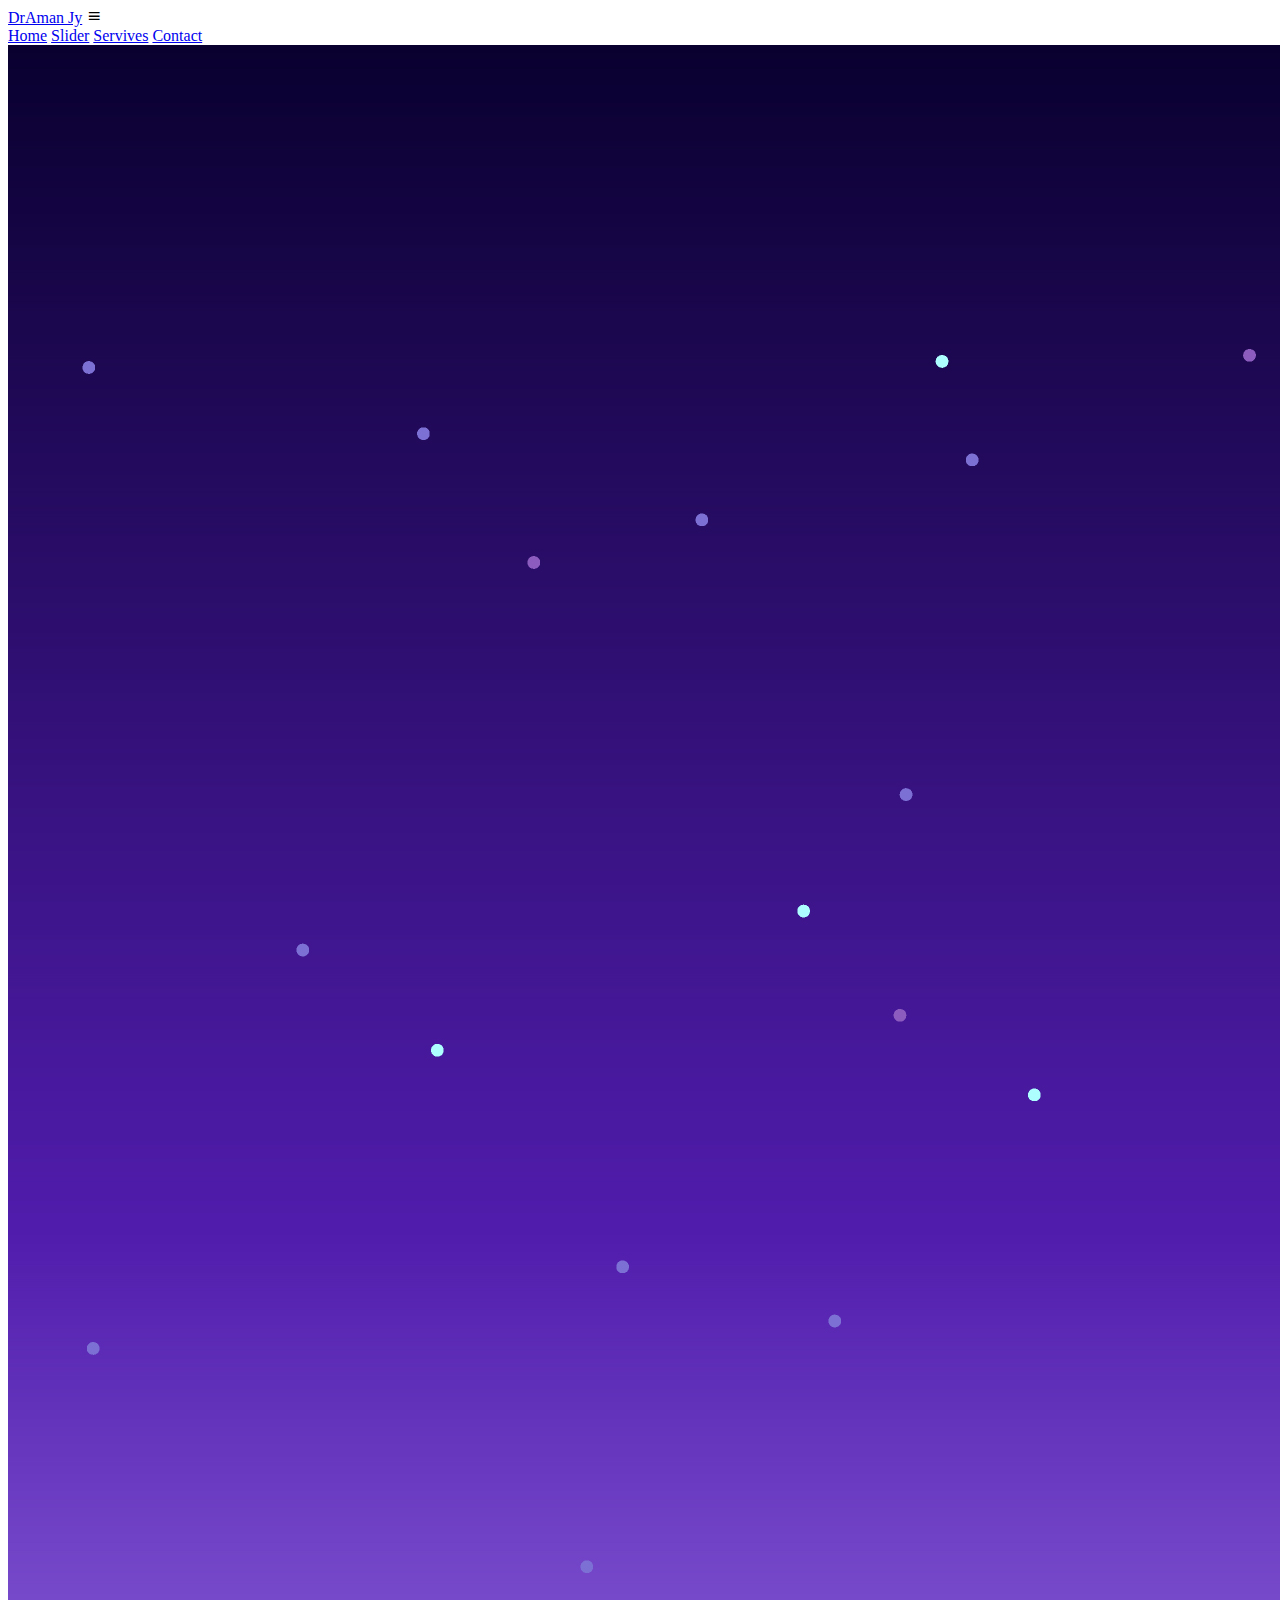
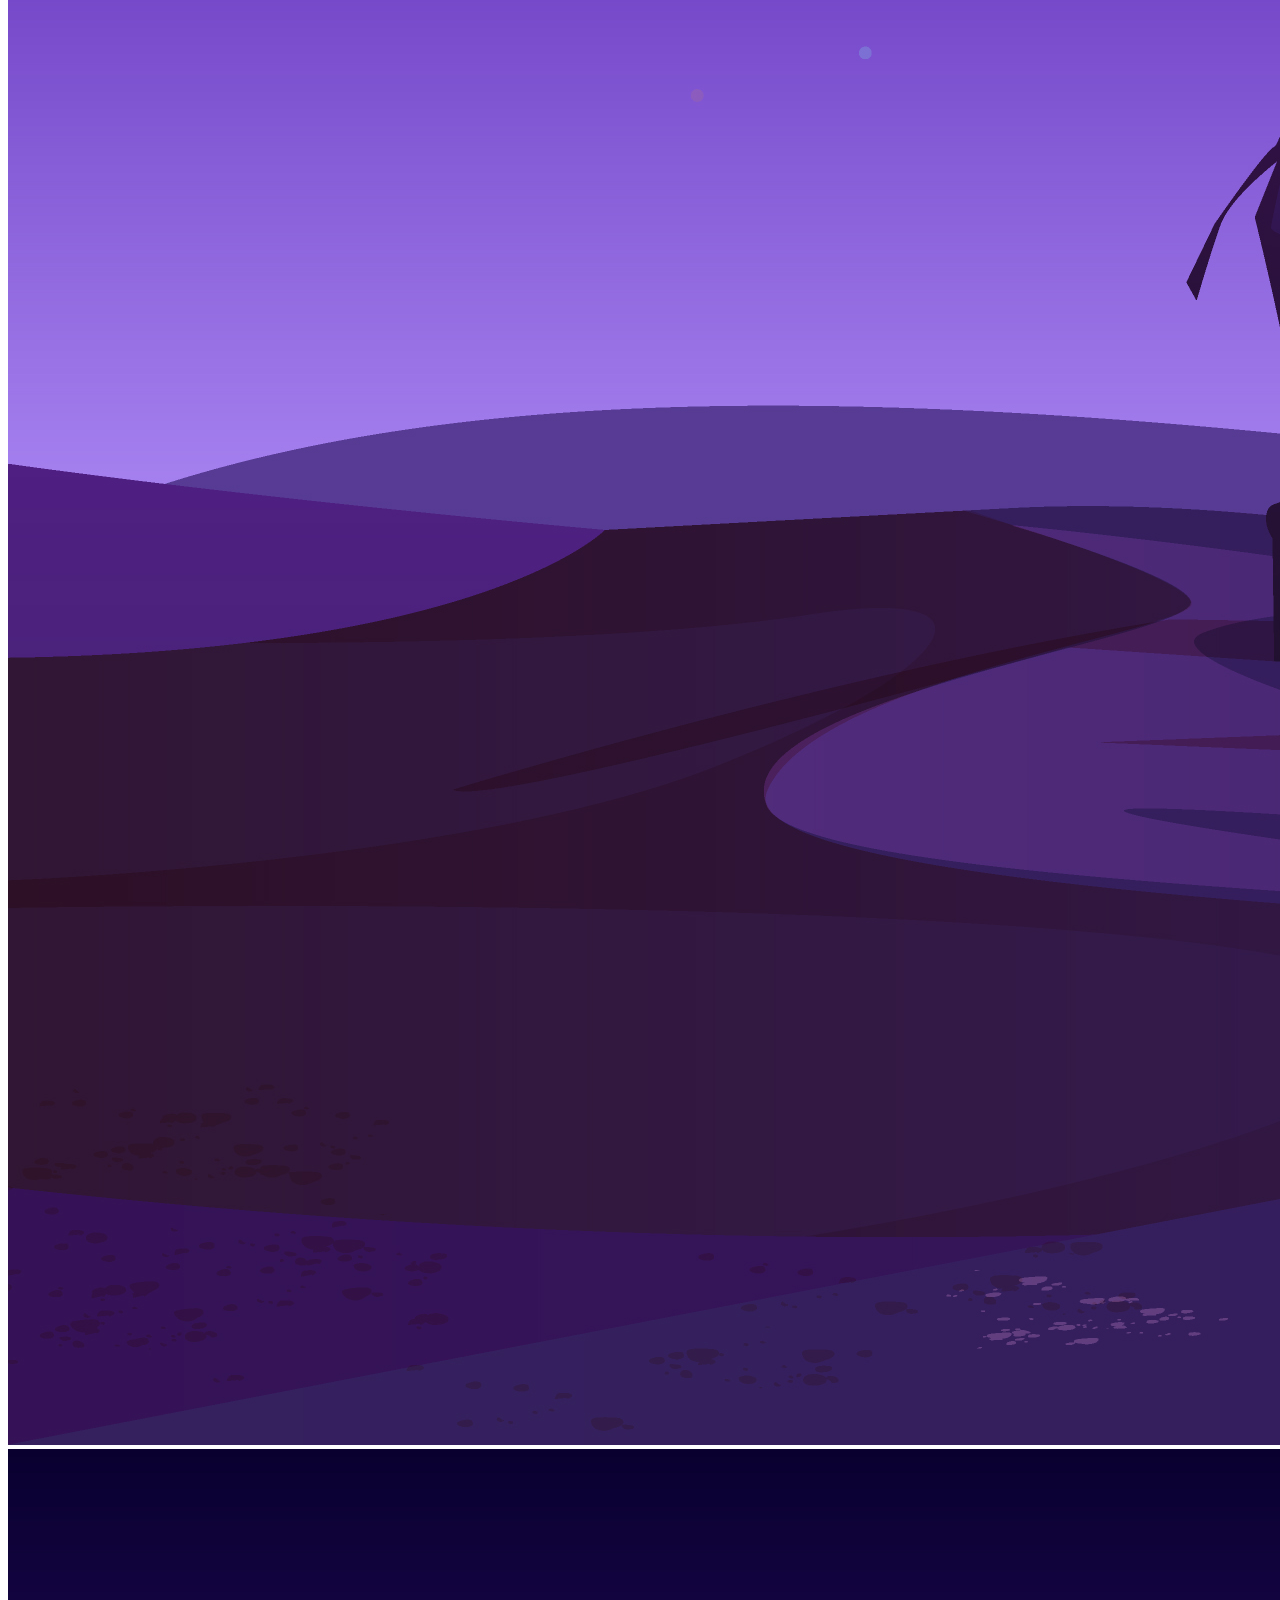
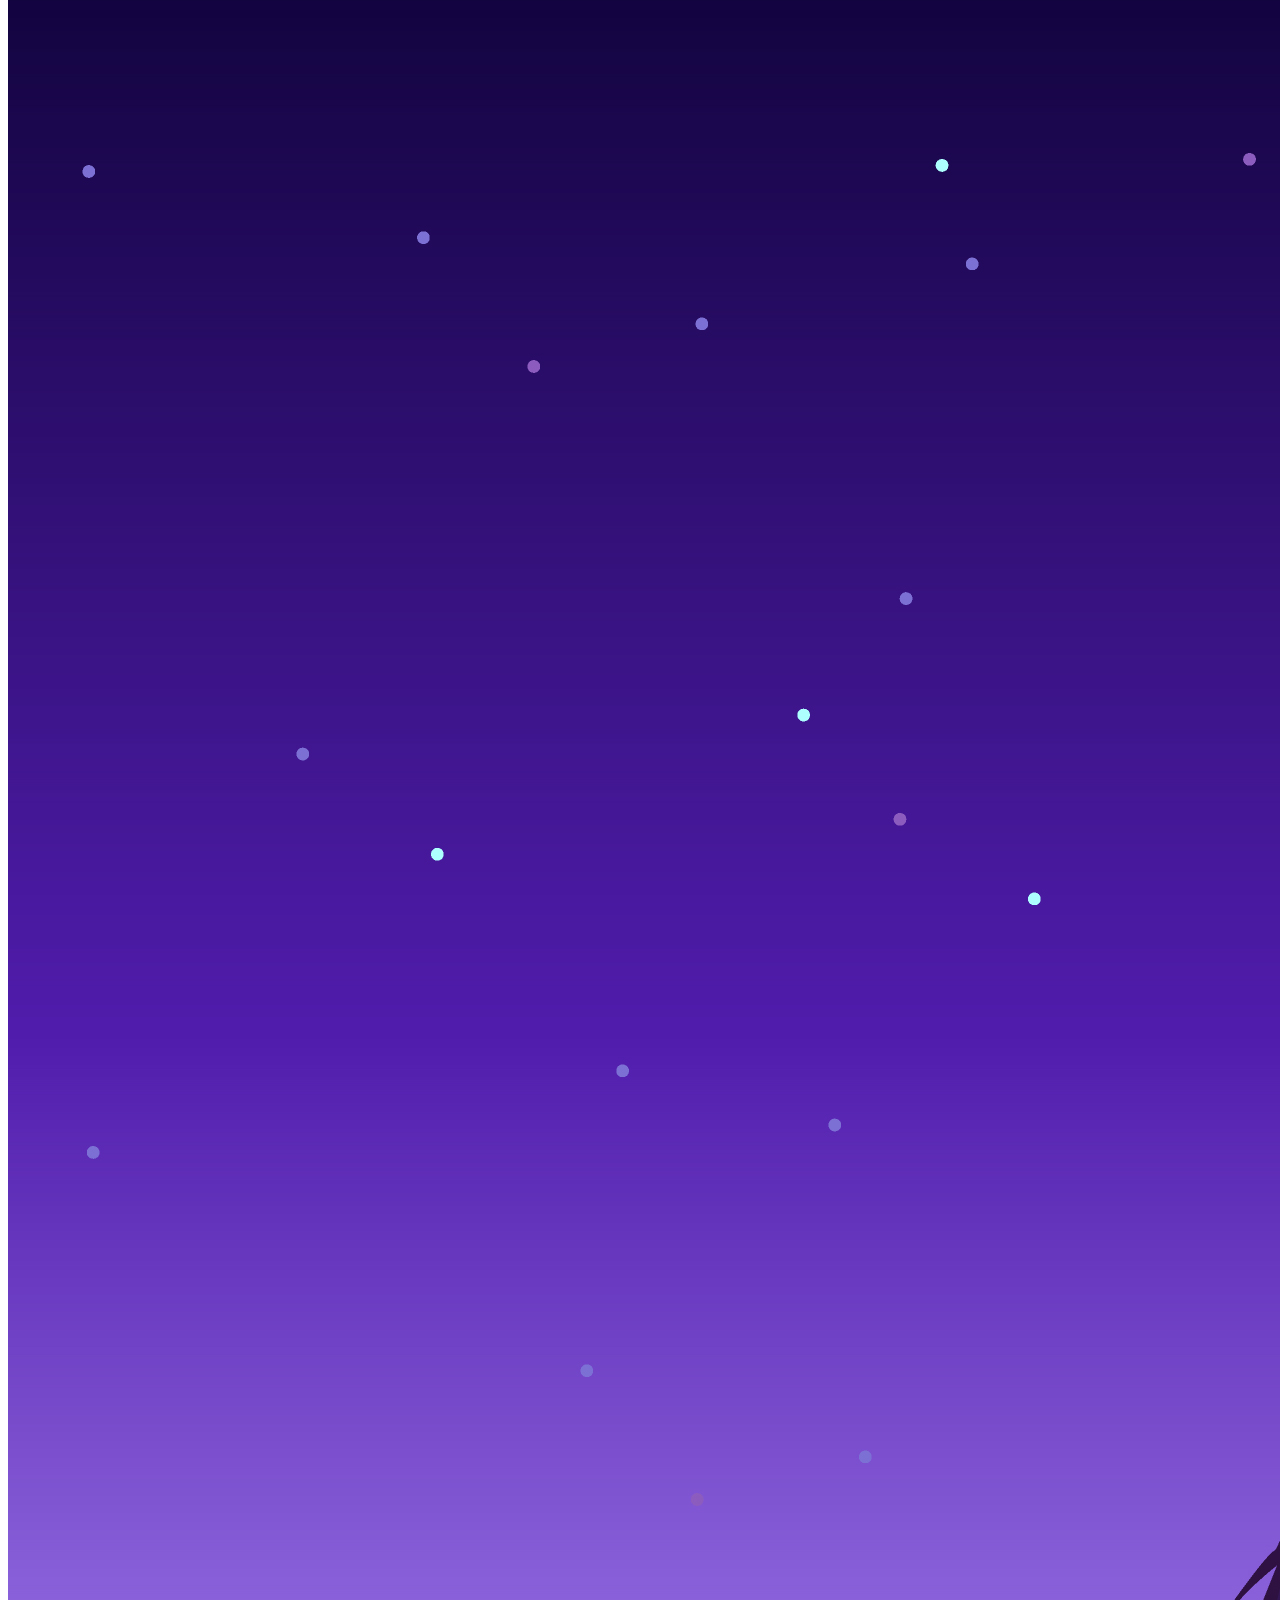
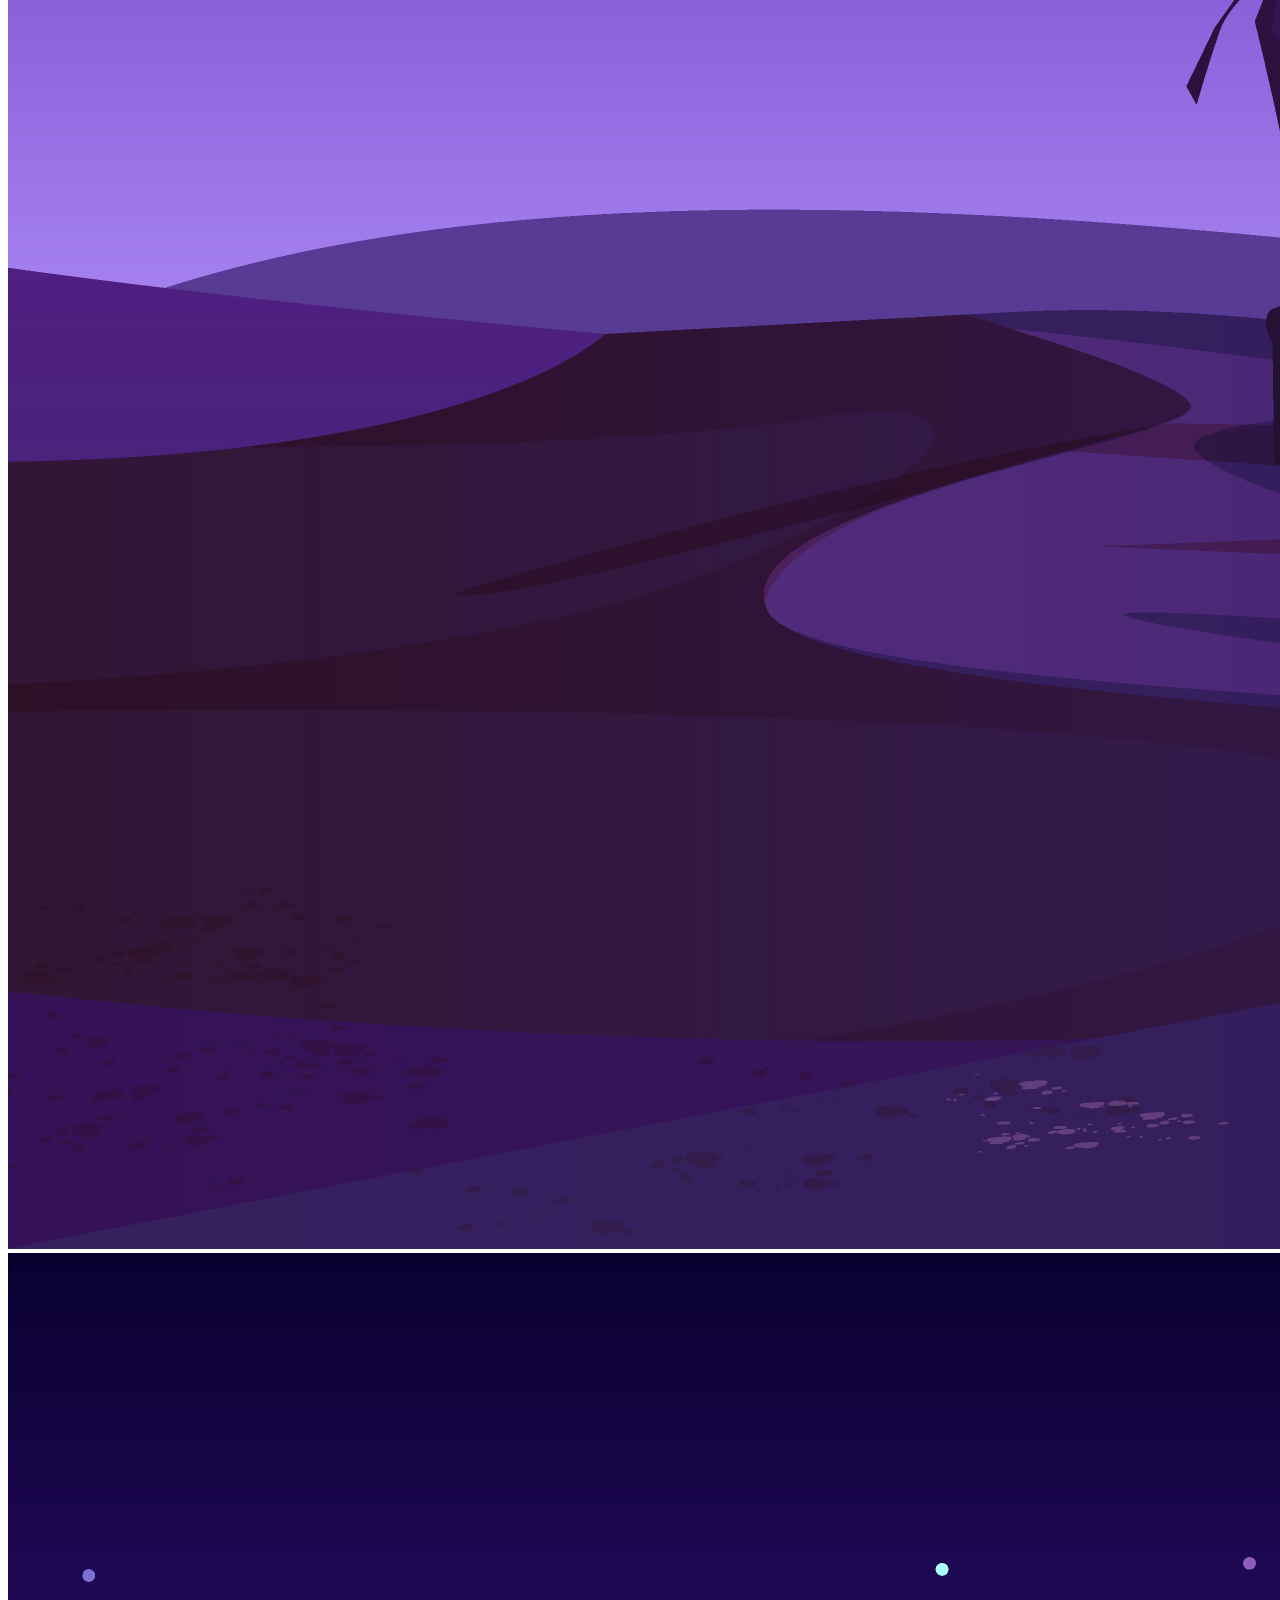
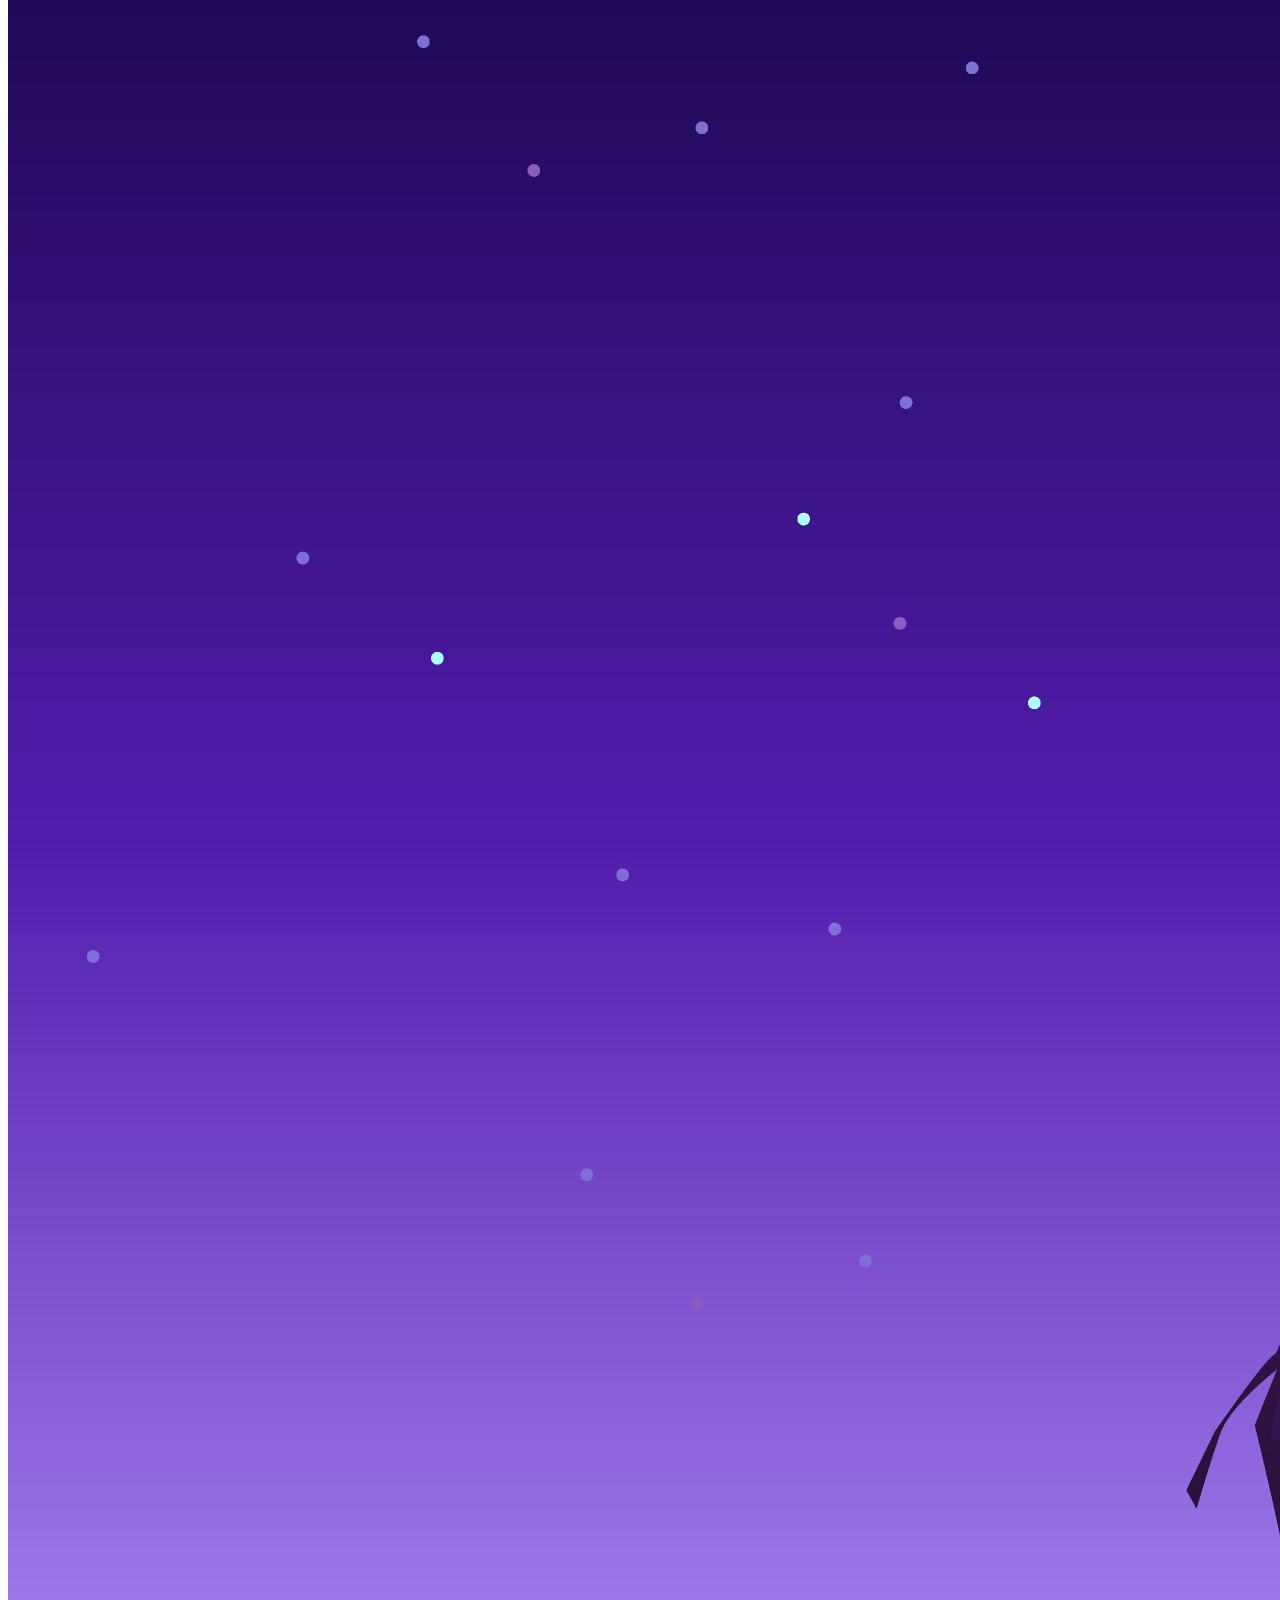
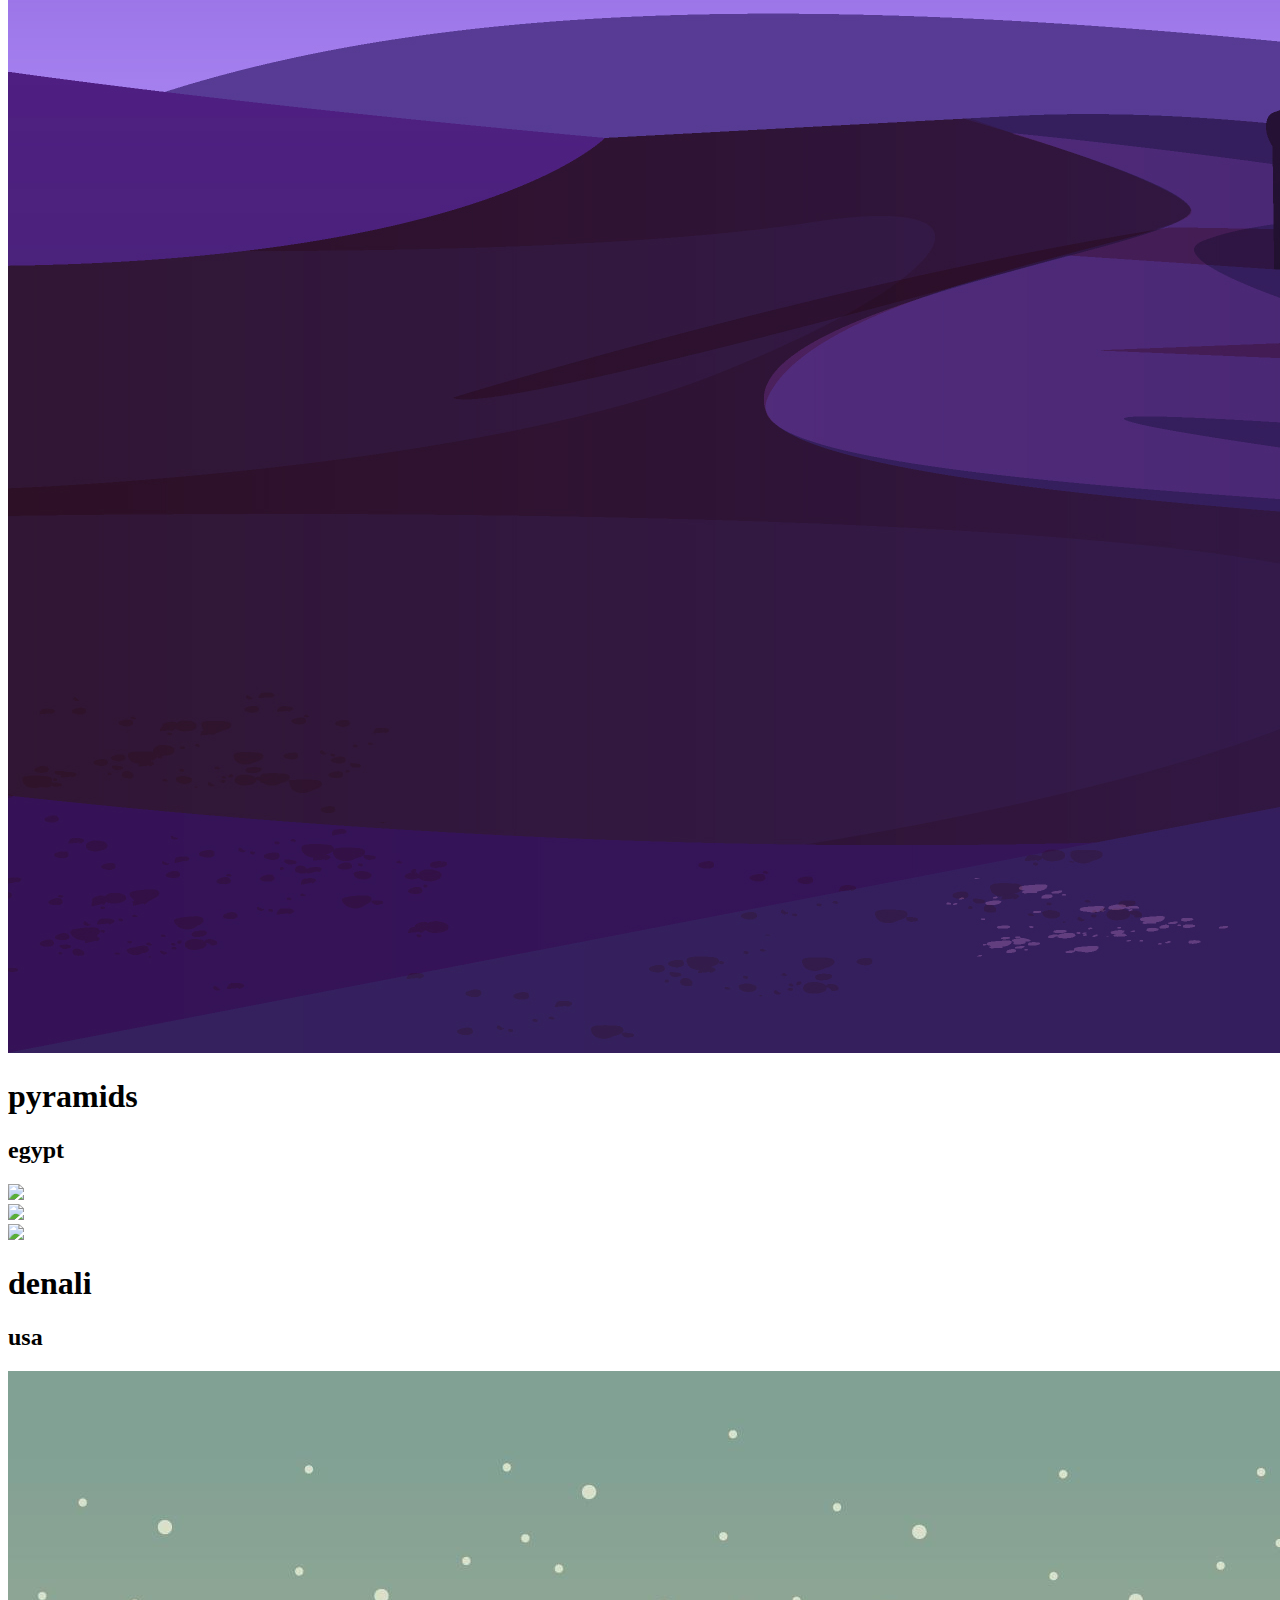
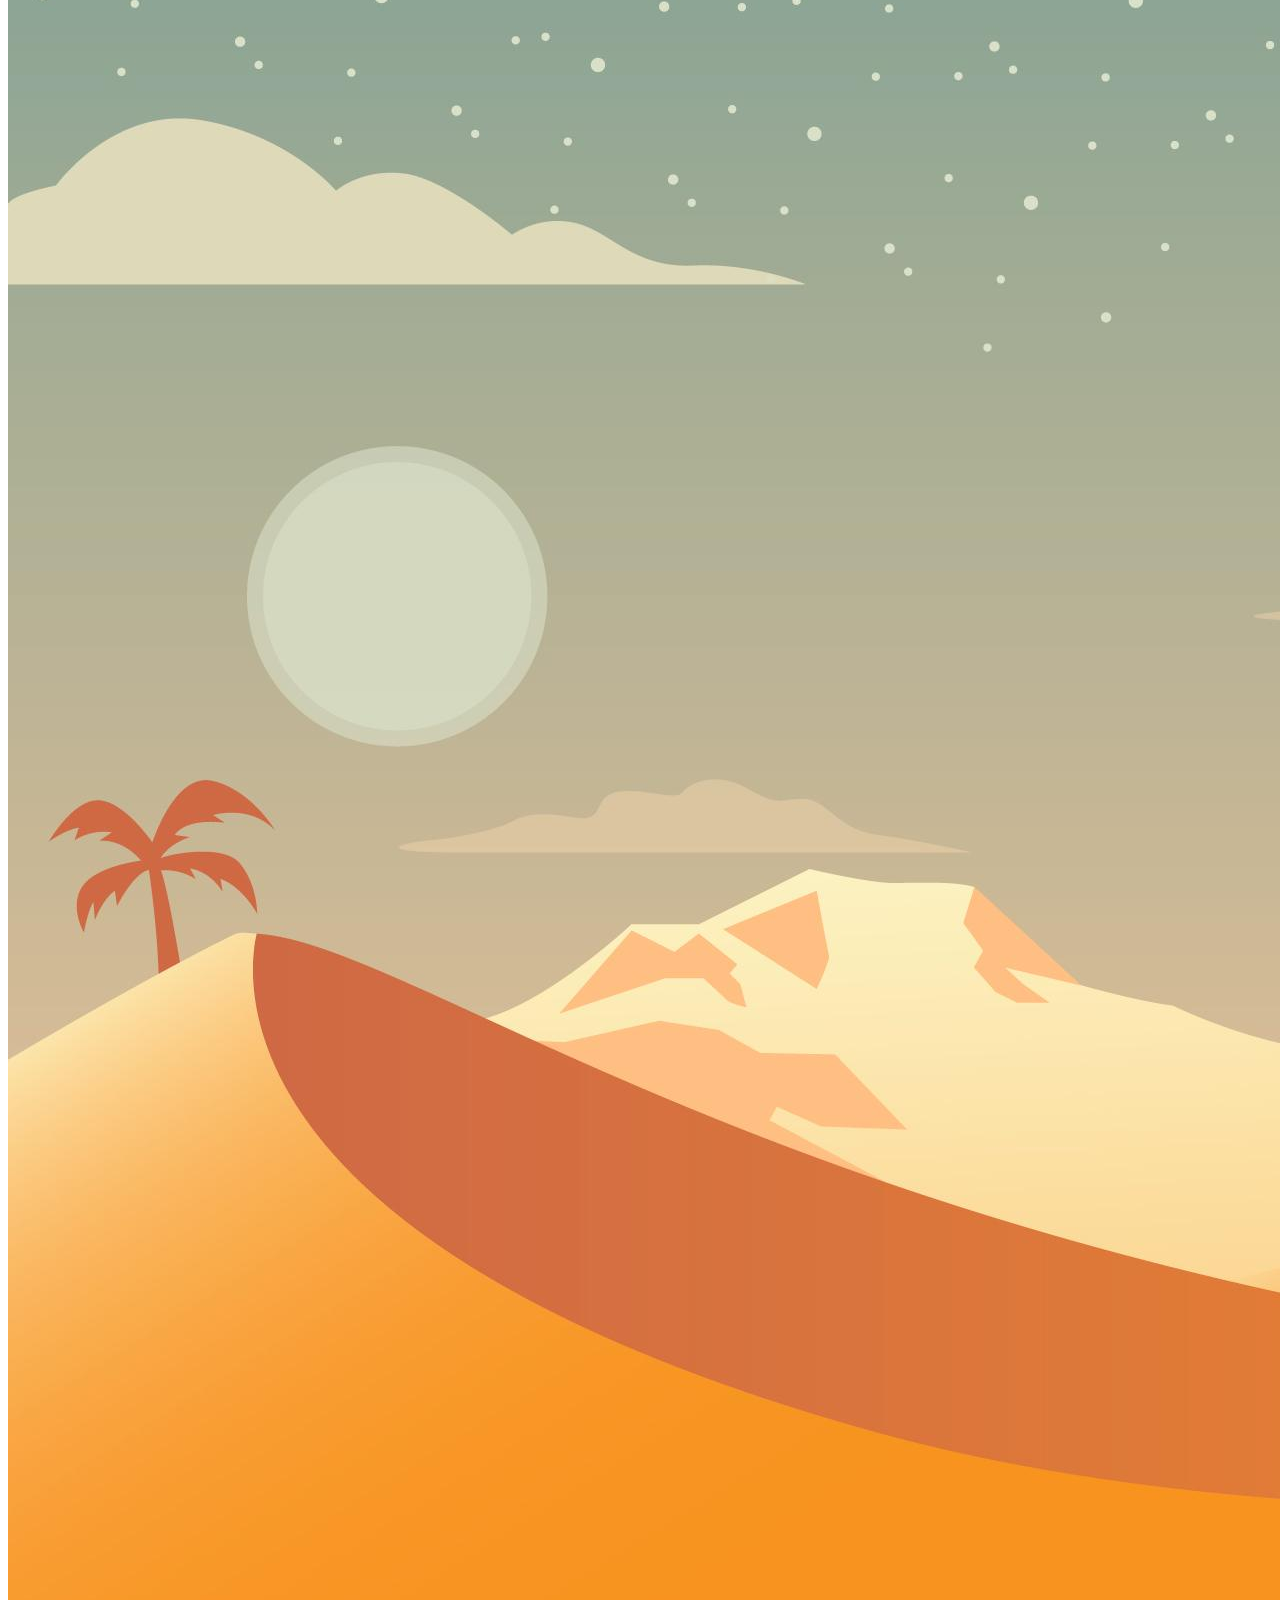
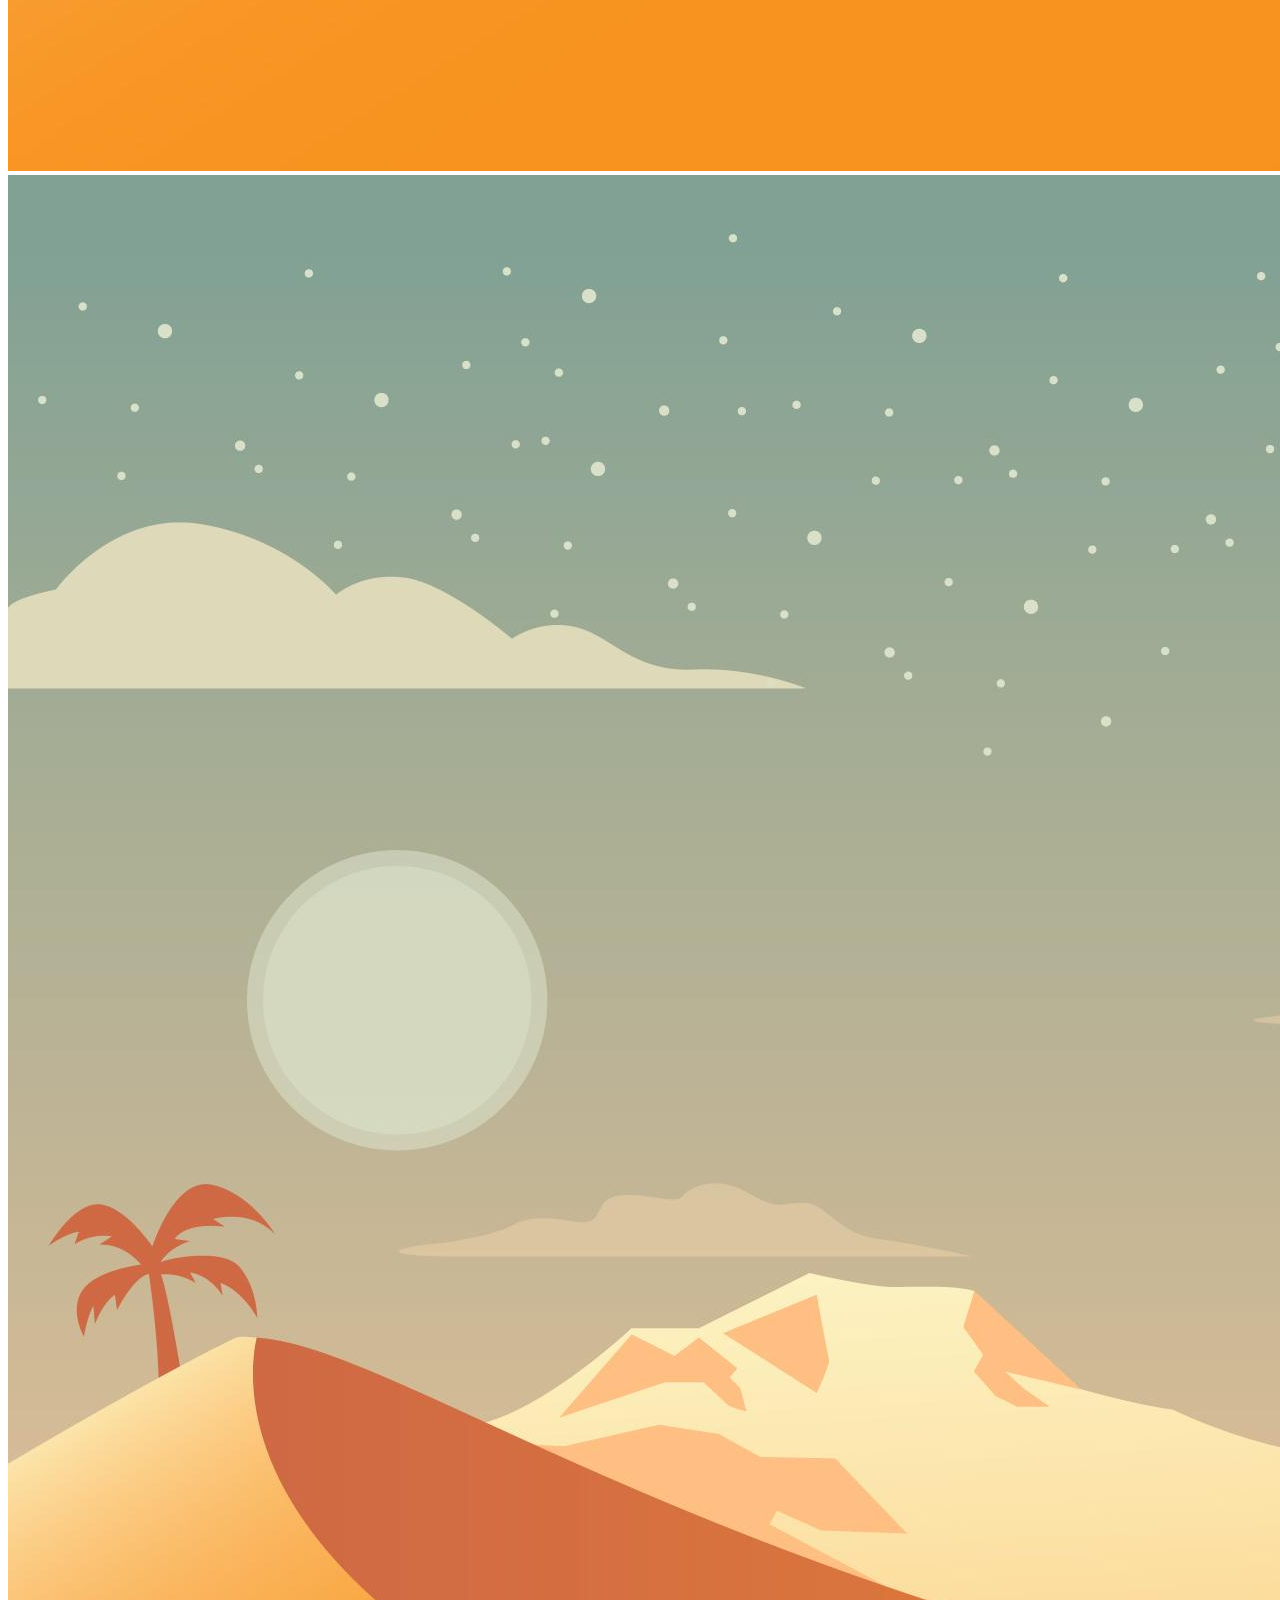
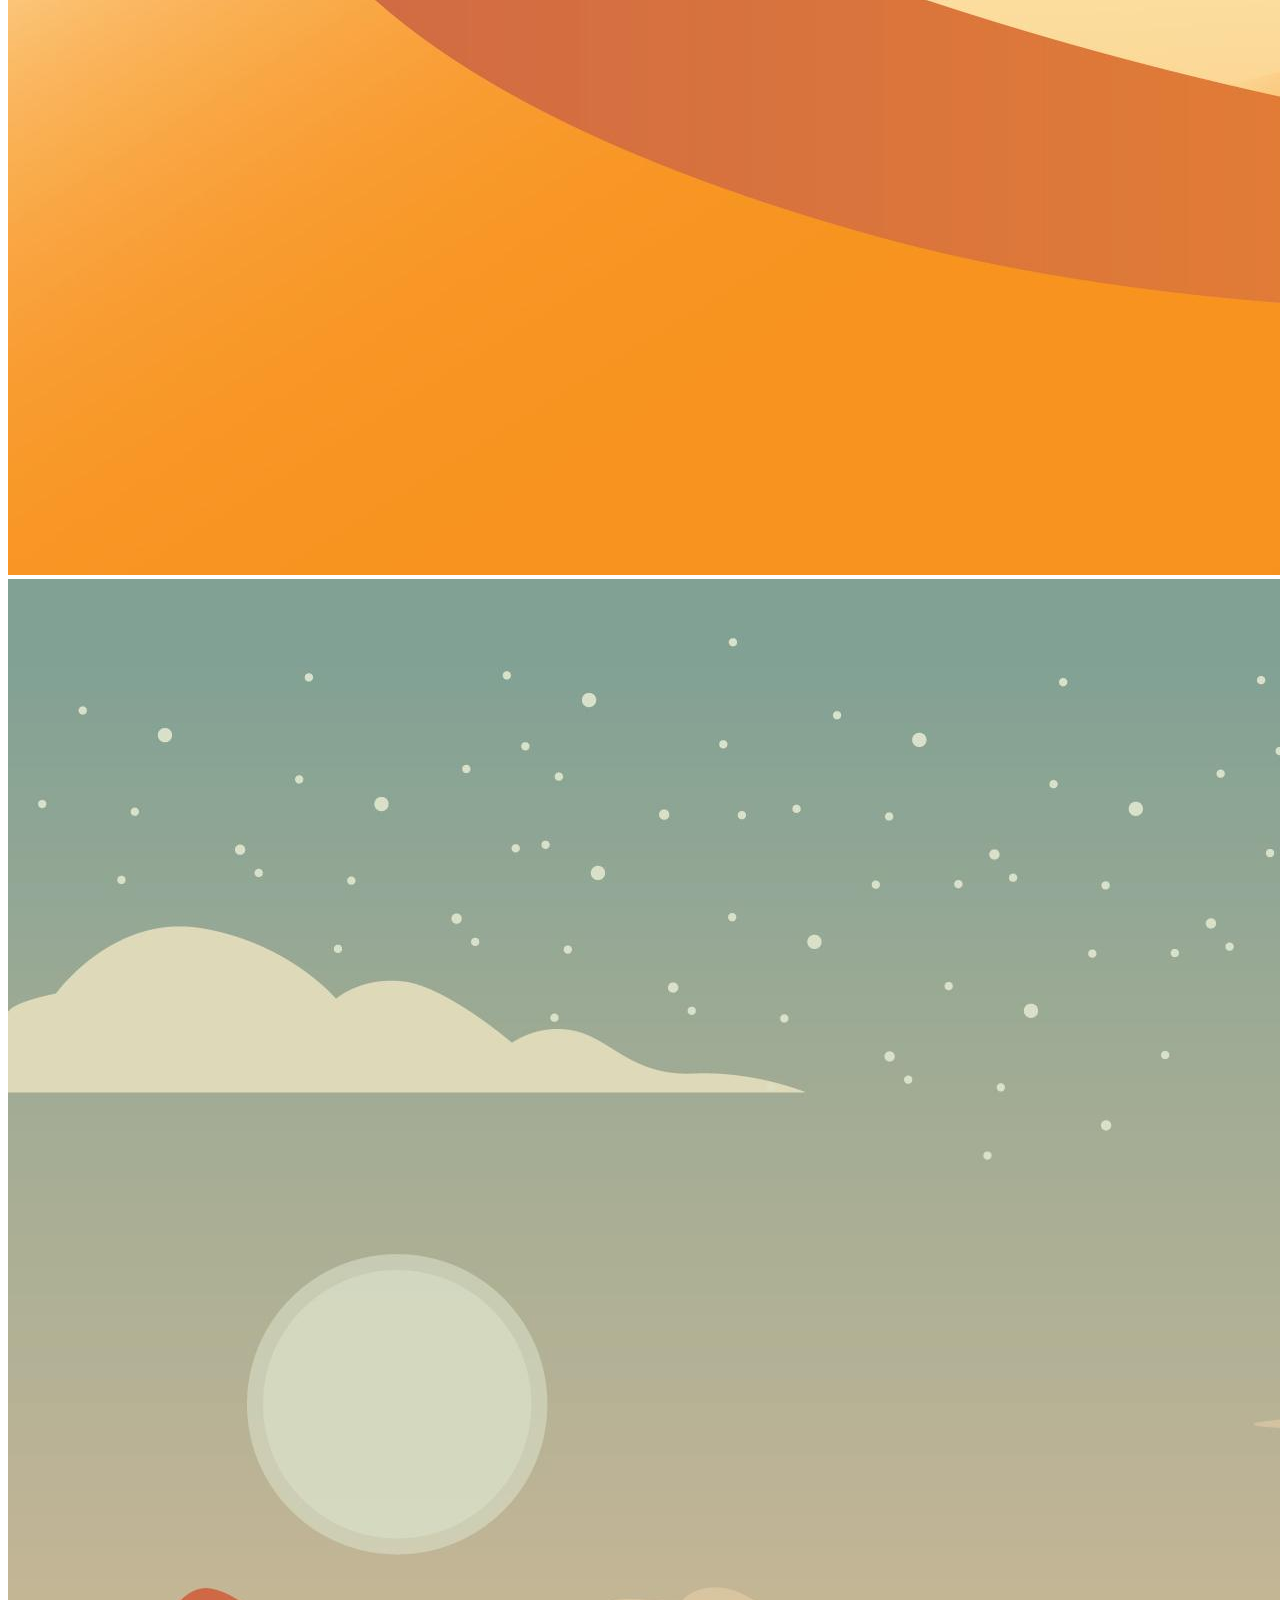
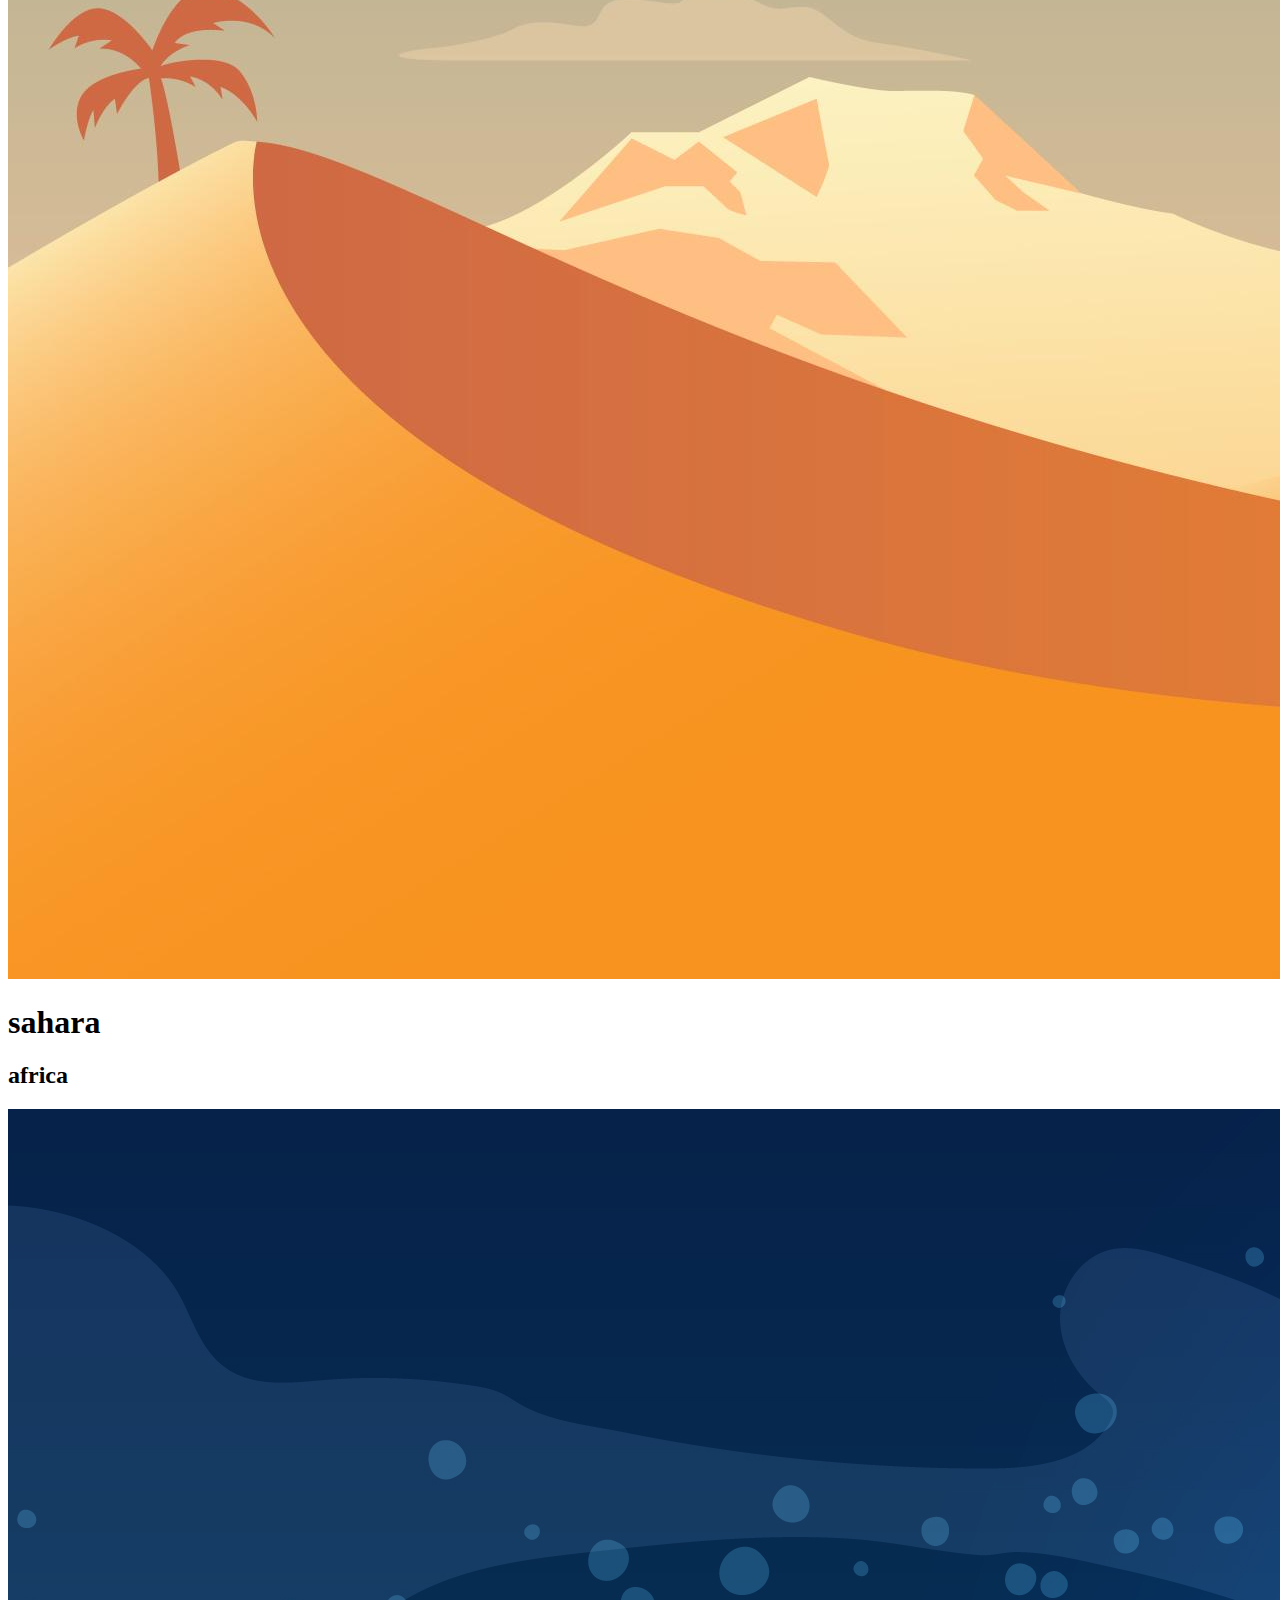
==== slider.html @ 30259b20 "Add files via upload" ====
<!DOCTYPE html>
<html lang="en">

<head>
    <meta charset="UTF-8">
    <meta http-equiv="X-UA-Compatible" content="IE=edge">
    <meta name="viewport" content="width=device-width, initial-scale=1.0">
    <title>DrAmanJy Slider Website</title>
    <link rel="stylesheet" href="sliderstyle.css">
    <link href='https://unpkg.com/boxicons@2.1.4/css/boxicons.min.css' rel='stylesheet'>
</head>

<body>
    <header class="header">
        <a href="#home" class="logo">DrAman
        <span>Jy</span></a>
  
        <i class="bx bx-menu" id="menu-icon"></i>
  
        <nav class="navbar">
          <a href="index.html">Home</a>
          <a href="slider.html">Slider</a>
          <a href="#services">Servives</a>
          <a href="#contact">Contact</a>
        </nav>
  
      </header>

    <div class="container">
        <div class="bg-slide active">
            <div class="circle bg">
                <img src="img1.jpg">
            </div>
            <div class="circle large">
                <img src="img1.jpg">
            </div>
            <div class="circle small">
                <img src="img1.jpg">
            </div>

            <div class="content-text">
                <div class="text">
                    <h1>pyramids</h1>
                </div>
                <div class="subject">
                    <h2>egypt</h2>
                </div>
            </div>
        </div>

        <div class="bg-slide">
            <div class="circle bg">
                <img src="img2.jpg">
            </div>
            <div class="circle large">
                <img src="img2.jpg">
            </div>
            <div class="circle small">
                <img src="img2.jpg">
            </div>

            <div class="content-text">
                <div class="text">
                    <h1>denali</h1>
                </div>
                <div class="subject">
                    <h2>usa</h2>
                </div>
            </div>
        </div>

        <div class="bg-slide">
            <div class="circle bg">
                <img src="img3.jpg">
            </div>
            <div class="circle large">
                <img src="img3.jpg">
            </div>
            <div class="circle small">
                <img src="img3.jpg">
            </div>

            <div class="content-text">
                <div class="text">
                    <h1>sahara</h1>
                </div>
                <div class="subject">
                    <h2>africa</h2>
                </div>
            </div>
        </div>

        <div class="bg-slide">
            <div class="circle bg">
                <img src="img4.jpg">
            </div>
            <div class="circle large">
                <img src="img4.jpg">
            </div>
            <div class="circle small">
                <img src="img4.jpg">
            </div>

            <div class="content-text">
                <div class="text">
                    <h1>sindoro</h1>
                </div>
                <div class="subject">
                    <h2>indonesia</h2>
                </div>
            </div>
        </div>

        <div class="bg-slide">
            <div class="circle bg">
                <img src="img5.jpg">
            </div>
            <div class="circle large">
                <img src="img5.jpg">
            </div>
            <div class="circle small">
                <img src="img5.jpg">
            </div>

            <div class="content-text">
                <div class="text">
                    <h1>marmolada</h1>
                </div>
                <div class="subject">
                    <h2>italy</h2>
                </div>
            </div>
        </div>

        <div class="circle-darktransp"></div>
        <span class="line"></span>
        <span class="rotate-btn">
            <i class="bx bx-rotate-right"></i>
        </span>
    </div>

    <script src="sliderscript.js"></script>
</body>

</html>
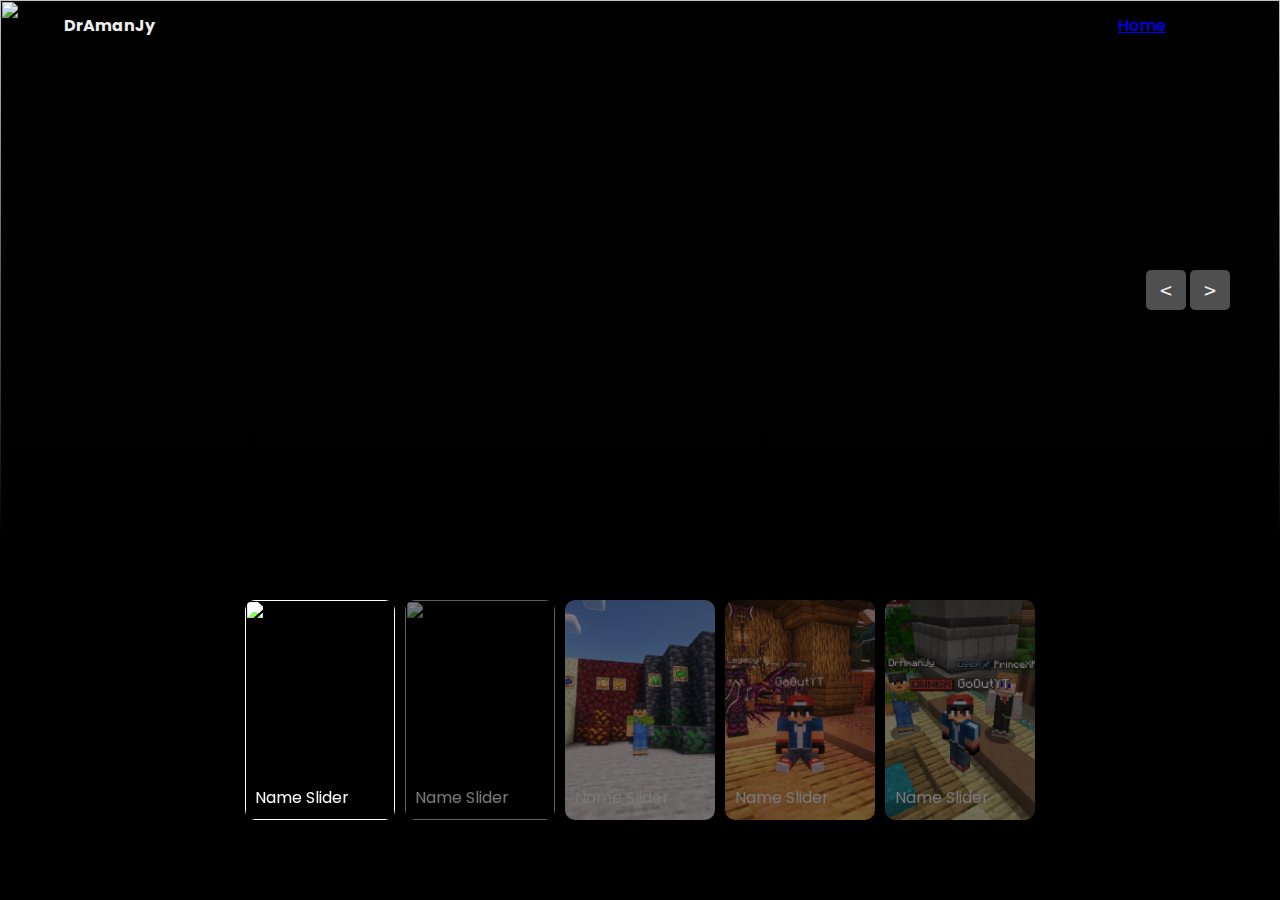
==== commit 2d581101: "Add files via upload" ====
--- a/slider.html
+++ b/slider.html
@@ -1,145 +1,122 @@
-<!DOCTYPE html>
-<html lang="en">
-
-<head>
-    <meta charset="UTF-8">
-    <meta http-equiv="X-UA-Compatible" content="IE=edge">
-    <meta name="viewport" content="width=device-width, initial-scale=1.0">
-    <title>DrAmanJy Slider Website</title>
-    <link rel="stylesheet" href="sliderstyle.css">
-    <link href='https://unpkg.com/boxicons@2.1.4/css/boxicons.min.css' rel='stylesheet'>
-</head>
-
-<body>
-    <header class="header">
-        <a href="#home" class="logo">DrAman
-        <span>Jy</span></a>
-  
-        <i class="bx bx-menu" id="menu-icon"></i>
-  
-        <nav class="navbar">
-          <a href="index.html">Home</a>
-          <a href="slider.html">Slider</a>
-          <a href="#services">Servives</a>
-          <a href="#contact">Contact</a>
-        </nav>
-  
-      </header>
-
-    <div class="container">
-        <div class="bg-slide active">
-            <div class="circle bg">
-                <img src="img1.jpg">
-            </div>
-            <div class="circle large">
-                <img src="img1.jpg">
-            </div>
-            <div class="circle small">
-                <img src="img1.jpg">
-            </div>
-
-            <div class="content-text">
-                <div class="text">
-                    <h1>pyramids</h1>
-                </div>
-                <div class="subject">
-                    <h2>egypt</h2>
-                </div>
-            </div>
-        </div>
-
-        <div class="bg-slide">
-            <div class="circle bg">
-                <img src="img2.jpg">
-            </div>
-            <div class="circle large">
-                <img src="img2.jpg">
-            </div>
-            <div class="circle small">
-                <img src="img2.jpg">
-            </div>
-
-            <div class="content-text">
-                <div class="text">
-                    <h1>denali</h1>
-                </div>
-                <div class="subject">
-                    <h2>usa</h2>
-                </div>
-            </div>
-        </div>
-
-        <div class="bg-slide">
-            <div class="circle bg">
-                <img src="img3.jpg">
-            </div>
-            <div class="circle large">
-                <img src="img3.jpg">
-            </div>
-            <div class="circle small">
-                <img src="img3.jpg">
-            </div>
-
-            <div class="content-text">
-                <div class="text">
-                    <h1>sahara</h1>
-                </div>
-                <div class="subject">
-                    <h2>africa</h2>
-                </div>
-            </div>
-        </div>
-
-        <div class="bg-slide">
-            <div class="circle bg">
-                <img src="img4.jpg">
-            </div>
-            <div class="circle large">
-                <img src="img4.jpg">
-            </div>
-            <div class="circle small">
-                <img src="img4.jpg">
-            </div>
-
-            <div class="content-text">
-                <div class="text">
-                    <h1>sindoro</h1>
-                </div>
-                <div class="subject">
-                    <h2>indonesia</h2>
-                </div>
-            </div>
-        </div>
-
-        <div class="bg-slide">
-            <div class="circle bg">
-                <img src="img5.jpg">
-            </div>
-            <div class="circle large">
-                <img src="img5.jpg">
-            </div>
-            <div class="circle small">
-                <img src="img5.jpg">
-            </div>
-
-            <div class="content-text">
-                <div class="text">
-                    <h1>marmolada</h1>
-                </div>
-                <div class="subject">
-                    <h2>italy</h2>
-                </div>
-            </div>
-        </div>
-
-        <div class="circle-darktransp"></div>
-        <span class="line"></span>
-        <span class="rotate-btn">
-            <i class="bx bx-rotate-right"></i>
-        </span>
-    </div>
-
-    <script src="sliderscript.js"></script>
-</body>
-
+<!DOCTYPE html>
+<html lang="en">
+<head>
+    <meta charset="UTF-8">
+    <meta name="viewport" content="width=device-width, initial-scale=1.0">
+    <title>Document</title>
+    <link rel="stylesheet" href="styles/sliderstyle.css">
+</head>
+<body>
+        <!-- header -->
+        <header>
+            <div class="logo">DrAmanJy</div>
+            <nav class="navbar">
+                <a href="index.html">Home</a>
+              </nav>
+        </header>
+
+    <!-- slider -->
+
+    <div class="slider">
+        <!-- list Items -->
+        <div class="list">
+            <div class="item active">
+                <img src="image/img1.png">
+                <div class="content">
+                    <p>design</p>
+                    <h2>Slider 01</h2>
+                    <p>
+                        Lorem ipsum dolor sit amet consectetur adipisicing elit. Labore, neque?
+                        Lorem ipsum dolor sit amet consectetur adipisicing elit. Ipsum, ex.
+                    </p>
+                </div>
+            </div>
+            <div class="item">
+                <img src="image/img2.jpg">
+                <div class="content">
+                    <p>design</p>
+                    <h2>Slider 02</h2>
+                    <p>
+                        Lorem ipsum dolor sit amet consectetur adipisicing elit. Labore, neque?
+                        Lorem ipsum dolor sit amet consectetur adipisicing elit. Ipsum, ex.
+                    </p>
+                </div>
+            </div>
+            <div class="item">
+                <img src="image/img3.jpg">
+                <div class="content">
+                    <p>design</p>
+                    <h2>Slider 03</h2>
+                    <p>
+                        Lorem ipsum dolor sit amet consectetur adipisicing elit. Labore, neque?
+                        Lorem ipsum dolor sit amet consectetur adipisicing elit. Ipsum, ex.
+                    </p>
+                </div>
+            </div>
+            <div class="item">
+                <img src="image/img4.jpg">
+                <div class="content">
+                    <p>design</p>
+                    <h2>Slider 04</h2>
+                    <p>
+                        Lorem ipsum dolor sit amet consectetur adipisicing elit. Labore, neque?
+                        Lorem ipsum dolor sit amet consectetur adipisicing elit. Ipsum, ex.
+                    </p>
+                </div>
+            </div>
+            <div class="item">
+                <img src="image/img5.jpg">
+                <div class="content">
+                    <p>design</p>
+                    <h2>Slider 05</h2>
+                    <p>
+                        Lorem ipsum dolor sit amet consectetur adipisicing elit. Labore, neque?
+                        Lorem ipsum dolor sit amet consectetur adipisicing elit. Ipsum, ex.
+                    </p>
+                </div>
+            </div>
+        </div>
+        <!-- button arrows -->
+        <div class="arrows">
+            <button id="prev"><</button>
+            <button id="next">></button>
+        </div>
+        <!-- thumbnail -->
+        <div class="thumbnail">
+            <div class="item active">
+                <img src="image/img1.png">
+                <div class="content">
+                    Name Slider
+                </div>
+            </div>
+            <div class="item">
+                <img src="image/img2.jpg">
+                <div class="content">
+                    Name Slider
+                </div>
+            </div>
+            <div class="item">
+                <img src="image/img3.jpg">
+                <div class="content">
+                    Name Slider
+                </div>
+            </div>
+            <div class="item">
+                <img src="image/img4.jpg">
+                <div class="content">
+                    Name Slider
+                </div>
+            </div>
+            <div class="item">
+                <img src="image/img5.jpg">
+                <div class="content">
+                    Name Slider
+                </div>
+            </div>
+        </div>
+    </div>
+
+
+    <script src="app.js"></script>
+</body>
 </html>--- a/styles/sliderstyle.css
+++ b/styles/sliderstyle.css
@@ -0,0 +1,172 @@
+@import url('https://fonts.googleapis.com/css2?family=Poppins:ital,wght@0,100;0,200;0,300;0,400;0,500;0,600;0,700;0,800;0,900;1,100;1,200;1,300;1,400;1,500;1,600;1,700;1,800;1,900&display=swap');
+body{
+    font-family: Poppins;
+    margin: 0;
+    background-color: #010101;
+    color: #eee;
+}
+svg{
+    width: 25px;
+}
+header{
+    width: 1200px;
+    max-width: 90%;
+    margin: auto;
+    display: grid;
+    grid-template-columns: 50px 1fr 50px;
+    grid-template-rows: 50px;
+    justify-content: center;
+    align-items: center;
+    position: relative;
+    z-index: 100;
+}
+header .logo{
+    font-weight: bold;
+}
+header .navbar{
+    padding: 0;
+    margin: 0;
+    list-style: none;
+    display: flex;
+    justify-content: end;
+    font-weight: 500;
+    color: white;
+}
+/* css slider */
+.slider{
+    height: 100vh;
+    margin-top: -50px;
+    position: relative;
+}
+.slider .list .item{
+    position: absolute;
+    inset: 0 0 0 0;
+    overflow: hidden;
+    opacity: 0;
+    transition: .5s;
+}
+.slider .list .item img{
+    width: 100%;
+    height: 100%;
+    object-fit: cover;
+}
+.slider .list .item::after{
+    content: '';
+    width: 100%;
+    height: 100%;
+    position: absolute;
+    left: 0;
+    bottom: 0;
+    background-image: linear-gradient(
+        to top, #000 40%, transparent
+    );
+}
+.slider .list .item .content{
+    position: absolute;
+    left: 10%;
+    top: 20%;
+    width: 500px;
+    max-width: 80%;
+    z-index: 1;
+}
+.slider .list .item .content p:nth-child(1){
+    text-transform: uppercase;
+    letter-spacing: 10px;
+}
+.slider .list .item .content h2{
+    font-size: 100px;
+    margin: 0;
+}
+.slider .list .item.active{
+    opacity: 1;
+    z-index: 10;
+}
+@keyframes showContent {
+    to{
+        transform: translateY(0);
+        filter: blur(0);
+        opacity: 1;
+    }
+}
+.slider .list .item.active p:nth-child(1),
+.slider .list .item.active h2,
+.slider .list .item.active p:nth-child(3){
+    transform: translateY(30px);
+    filter: blur(20px);
+    opacity: 0;
+    animation: showContent .5s .7s ease-in-out 1 forwards;
+}
+.slider .list .item.active h2{
+    animation-delay: 1s;
+}
+.slider .list .item.active p:nth-child(3){
+    animation-duration: 1.3s;
+}
+.arrows{
+    position: absolute;
+    top: 30%;
+    right: 50px;
+    z-index: 100;
+}
+.arrows button{
+    background-color: #eee5;
+    border: none;
+    font-family: monospace;
+    width: 40px;
+    height: 40px;
+    border-radius: 5px;
+    font-size: x-large;
+    color: #eee;
+    transition: .5s;
+}
+.arrows button:hover{
+    background-color: #eee;
+    color: black;
+}
+.thumbnail{
+    position: absolute;
+    bottom: 50px;
+    z-index: 11;
+    display: flex;
+    gap: 10px;
+    width: 100%;
+    height: 250px;
+    padding: 0 50px;
+    box-sizing: border-box;
+    overflow: auto;
+    justify-content: center;
+}
+.thumbnail::-webkit-scrollbar{
+    width: 0;
+}
+.thumbnail .item{
+    width: 150px;
+    height: 220px;
+    filter: brightness(.5);
+    transition: .5s;
+    flex-shrink: 0;
+}
+.thumbnail .item img{
+    width: 100%;
+    height: 100%;
+    object-fit: cover;
+    border-radius: 10px;
+}
+.thumbnail .item.active{
+    filter: brightness(1.5);
+}
+.thumbnail .item .content{
+    position: absolute;
+    inset: auto 10px 10px 10px;
+}
+@media screen and (max-width: 678px) {
+    .thumbnail{
+        justify-content: start;
+    }
+    .slider .list .item .content h2{
+        font-size: 60px;
+    }
+    .arrows{
+        top: 10%;
+    }
+}
